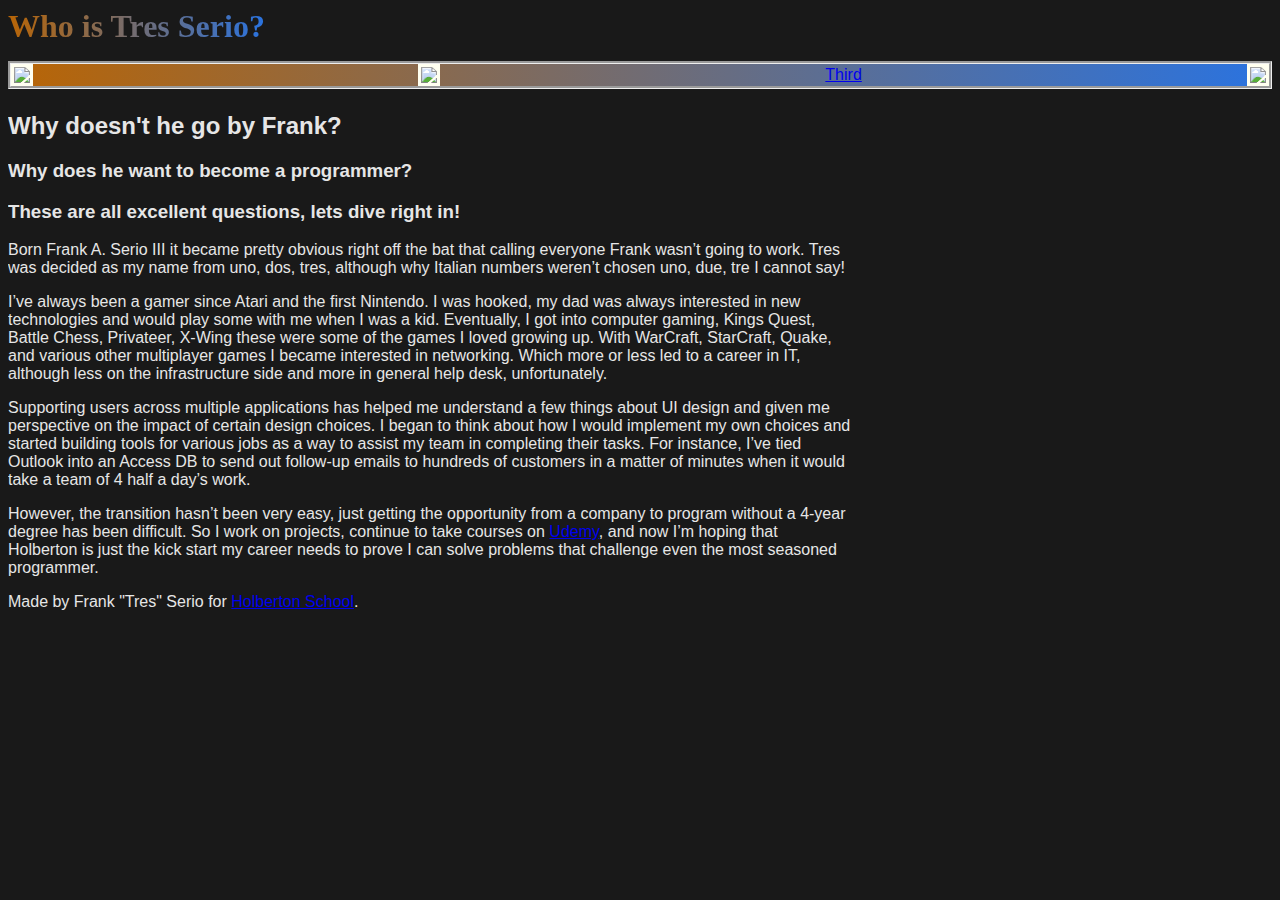
==== index.html @ df2afc03 "disqus attempt1" ====
<!DOCTYPE html>
<html lang="en-US">
  <head>
    <title>
      Frank "Tres" Serio
    </title>
    <meta charset="UTF-8">
    <link rel="stylesheet" href="css/styles.css">
    <meta name="viewport" content="width=device-width, initial-scale=1.0">
  </head>
  <body class="works_on_smartphone">
    <header>
      <div class=banner>
        <h1>Who is Tres Serio?</h1>
      </div>
      <div class=hdr>
        <ul>
          <li><a href="index.html"><img class=bannerThumbs src="https://www.rawshorts.com/freeicons/wp-content/uploads/2017/01/blue_repicthousebase_1484336386-1.png"></a></li>
          <li><a href="page2.html"><img class=bannerThumbs src="https://toppng.com/uploads/preview/ame-controller-free-icon-game-controller-art-11563041193yuz2ezlwtn.png"></a></li>
          <li><a href="page3.html">Third</a></li>
          <li><a href="tweets.html"><img class=bannerThumbs src="https://logonoid.com/images/thumbs/twitter-logo.png"></a></li>
        </ul>
      </div>
    </header>
    <main>
      <article>
        <h2>Why doesn't he go by Frank?</h2>
        <h3>Why does he want to become a programmer?</h3>
        <h3>These are all excellent questions, lets dive right in!</h3>
        <p>Born Frank A. Serio III it became pretty obvious right off the bat that calling everyone Frank wasn’t going to work. Tres was decided as my name from uno, dos, tres, although why Italian numbers weren’t chosen uno, due, tre I cannot say!</p>
        <p>I’ve always been a gamer since Atari and the first Nintendo. I was hooked, my dad was always interested in new technologies and would play some with me when I was a kid. Eventually, I got into computer gaming, Kings Quest, Battle Chess, Privateer, X-Wing these were some of the games I loved growing up. With WarCraft, StarCraft, Quake, and various other multiplayer games I became interested in networking. Which more or less led to a career in IT, although less on the infrastructure side and more in general help desk, unfortunately.</p>
        <p>Supporting users across multiple applications has helped me understand a few things about UI design and given me perspective on the impact of certain design choices. I began to think about how I would implement my own choices and started building tools for various jobs as a way to assist my team in completing their tasks. For instance, I’ve tied Outlook into an Access DB to send out follow-up emails to hundreds of customers in a matter of minutes when it would take a team of 4 half a day’s work.</p>
        <p>However, the transition hasn’t been very easy, just getting the opportunity from a company to program without a 4-year degree has been difficult. So I work on projects, continue to take courses on <a href="https://www.udemy.com/">Udemy</a>, and now I’m hoping that Holberton is just the kick start my career needs to prove I can solve problems that challenge even the most seasoned programmer.</p>
      </article>
      <aside><div id="disqus_thread"></div>
        <script>
            /**
            *  RECOMMENDED CONFIGURATION VARIABLES: EDIT AND UNCOMMENT THE SECTION BELOW TO INSERT DYNAMIC VALUES FROM YOUR PLATFORM OR CMS.
            *  LEARN WHY DEFINING THESE VARIABLES IS IMPORTANT: https://disqus.com/admin/universalcode/#configuration-variables    */
            
            var disqus_config = function () {
            this.page.url = "54.84.245.156";  // Replace PAGE_URL with your page's canonical URL variable
            this.page.identifier = "treserioHome"; // Replace PAGE_IDENTIFIER with your page's unique identifier variable
            };
            
            (function() { // DON'T EDIT BELOW THIS LINE
            var d = document, s = d.createElement('script');
            s.src = 'https://treserio.disqus.com/embed.js';
            s.setAttribute('data-timestamp', +new Date());
            (d.head || d.body).appendChild(s);
            })();
        </script>
        <noscript>Please enable JavaScript to view the <a href="https://disqus.com/?ref_noscript">comments powered by Disqus.</a></noscript></aside>
    </main>
    <footer>Made by Frank "Tres" Serio for <a href="https://www.holbertonschool.com" target="_blank">Holberton School</a>.</footer>
  </body>
</html>
---- css/styles.css ----
body {
    font-family: Arial, Helvetica, sans-serif;
    background-color: rgb(25,25,25);
    color: rgb(230,230,230);
    display: flex;
    flex-direction: column;
}
main {
    display: flex;
    flex-direction: row;
    flex: auto;
}
article {
    flex: 2;
    overflow-y: auto;
}
aside {
    flex: 1;
    overflow-y: auto;
}
.banner {
    display: flex;
    padding: 0px, 0px, 0px, 0px;
    height: 50px;
}
h1 {
    font-family: Georgia, 'Times New Roman', Times, serif;
    background: -webkit-linear-gradient(left, rgb(184, 101, 6), rgb(42, 115, 224));
    -webkit-background-clip: text;
    -webkit-text-fill-color: transparent;
    text-align: left;
    margin: 0px;
    text-align: left;
    margin: 0px;
}
ul {
    border-style: groove;
    background: -webkit-linear-gradient(left, rgb(184, 101, 6), rgb(42, 115, 224));
    margin: 3px;
    padding: 0px;
    margin-right: auto;
    margin-left: auto;
    display: flex;
    align-items: center;
    justify-content:space-between;
}
li {
    display: inline-block;
    vertical-align: middle;
}
.bannerThumbs {
    width: 25px;
    padding: 3px;
    vertical-align: middle;
    background-color: ivory;
}
aside {
    display: inline;
}
@media (max-width: 800px) {
    body.works_on_smartphone {
        display: block;
    }
    body.works_on_smartphone main {
        display: block;
    }
    header .right {
        float: none;
    }
}
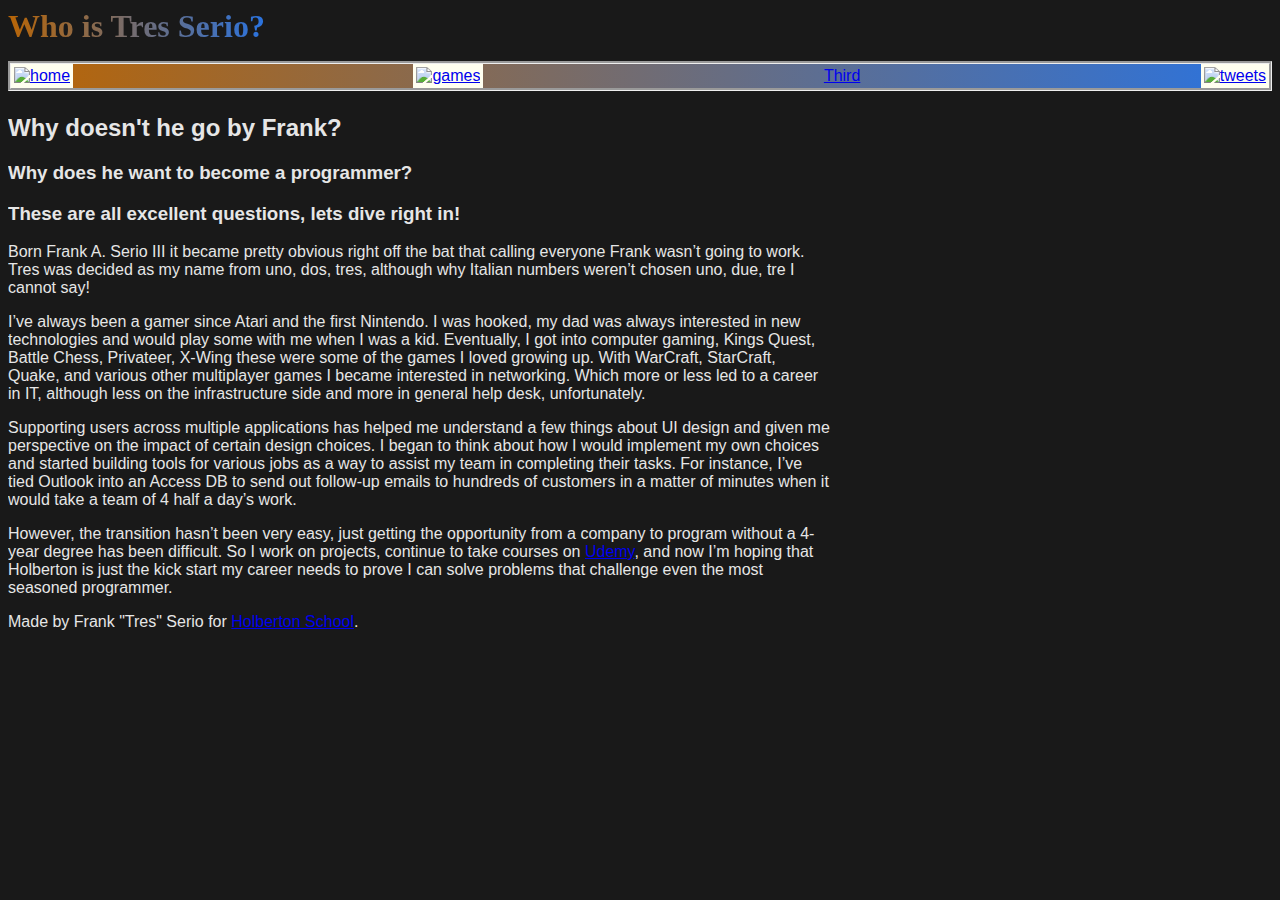
==== commit 4f357874: "disqus Working" ====
--- a/index.html
+++ b/index.html
@@ -7,6 +7,7 @@
     <meta charset="UTF-8">
     <link rel="stylesheet" href="css/styles.css">
     <meta name="viewport" content="width=device-width, initial-scale=1.0">
+    <link rel="canonical" href="54.84.245.156" />
   </head>
   <body class="works_on_smartphone">
     <header>
@@ -15,10 +16,10 @@
       </div>
       <div class=hdr>
         <ul>
-          <li><a href="index.html"><img class=bannerThumbs src="https://www.rawshorts.com/freeicons/wp-content/uploads/2017/01/blue_repicthousebase_1484336386-1.png"></a></li>
-          <li><a href="page2.html"><img class=bannerThumbs src="https://toppng.com/uploads/preview/ame-controller-free-icon-game-controller-art-11563041193yuz2ezlwtn.png"></a></li>
+          <li><a href="index.html"><img class=bannerThumbs src="https://www.rawshorts.com/freeicons/wp-content/uploads/2017/01/blue_repicthousebase_1484336386-1.png" alt="home"></a></li>
+          <li><a href="page2.html"><img class=bannerThumbs src="https://toppng.com/uploads/preview/ame-controller-free-icon-game-controller-art-11563041193yuz2ezlwtn.png" alt="games"></a></li>
           <li><a href="page3.html">Third</a></li>
-          <li><a href="tweets.html"><img class=bannerThumbs src="https://logonoid.com/images/thumbs/twitter-logo.png"></a></li>
+          <li><a href="tweets.html"><img class=bannerThumbs src="https://logonoid.com/images/thumbs/twitter-logo.png" alt="tweets"></a></li>
         </ul>
       </div>
     </header>
@@ -32,15 +33,16 @@
         <p>Supporting users across multiple applications has helped me understand a few things about UI design and given me perspective on the impact of certain design choices. I began to think about how I would implement my own choices and started building tools for various jobs as a way to assist my team in completing their tasks. For instance, I’ve tied Outlook into an Access DB to send out follow-up emails to hundreds of customers in a matter of minutes when it would take a team of 4 half a day’s work.</p>
         <p>However, the transition hasn’t been very easy, just getting the opportunity from a company to program without a 4-year degree has been difficult. So I work on projects, continue to take courses on <a href="https://www.udemy.com/">Udemy</a>, and now I’m hoping that Holberton is just the kick start my career needs to prove I can solve problems that challenge even the most seasoned programmer.</p>
       </article>
-      <aside><div id="disqus_thread"></div>
+      <aside>
+        <div id="disqus_thread"></div>
         <script>
             /**
             *  RECOMMENDED CONFIGURATION VARIABLES: EDIT AND UNCOMMENT THE SECTION BELOW TO INSERT DYNAMIC VALUES FROM YOUR PLATFORM OR CMS.
             *  LEARN WHY DEFINING THESE VARIABLES IS IMPORTANT: https://disqus.com/admin/universalcode/#configuration-variables    */
             
             var disqus_config = function () {
-            this.page.url = "54.84.245.156";  // Replace PAGE_URL with your page's canonical URL variable
-            this.page.identifier = "treserioHome"; // Replace PAGE_IDENTIFIER with your page's unique identifier variable
+            this.page.url = "http://54.84.245.156/index.html";  // Replace PAGE_URL with your page's canonical URL variable
+            this.page.identifier = 3336669990003696930; // Replace PAGE_IDENTIFIER with your page's unique identifier variable
             };
             
             (function() { // DON'T EDIT BELOW THIS LINE
@@ -50,7 +52,8 @@
             (d.head || d.body).appendChild(s);
             })();
         </script>
-        <noscript>Please enable JavaScript to view the <a href="https://disqus.com/?ref_noscript">comments powered by Disqus.</a></noscript></aside>
+        <noscript>Please enable JavaScript to view the <a href="https://disqus.com/?ref_noscript">comments powered by Disqus.</a></noscript>
+      </aside>
     </main>
     <footer>Made by Frank "Tres" Serio for <a href="https://www.holbertonschool.com" target="_blank">Holberton School</a>.</footer>
   </body>
--- a/css/styles.css
+++ b/css/styles.css
@@ -17,6 +17,7 @@
 aside {
     flex: 1;
     overflow-y: auto;
+    padding: 15px;
 }
 .banner {
     display: flex;
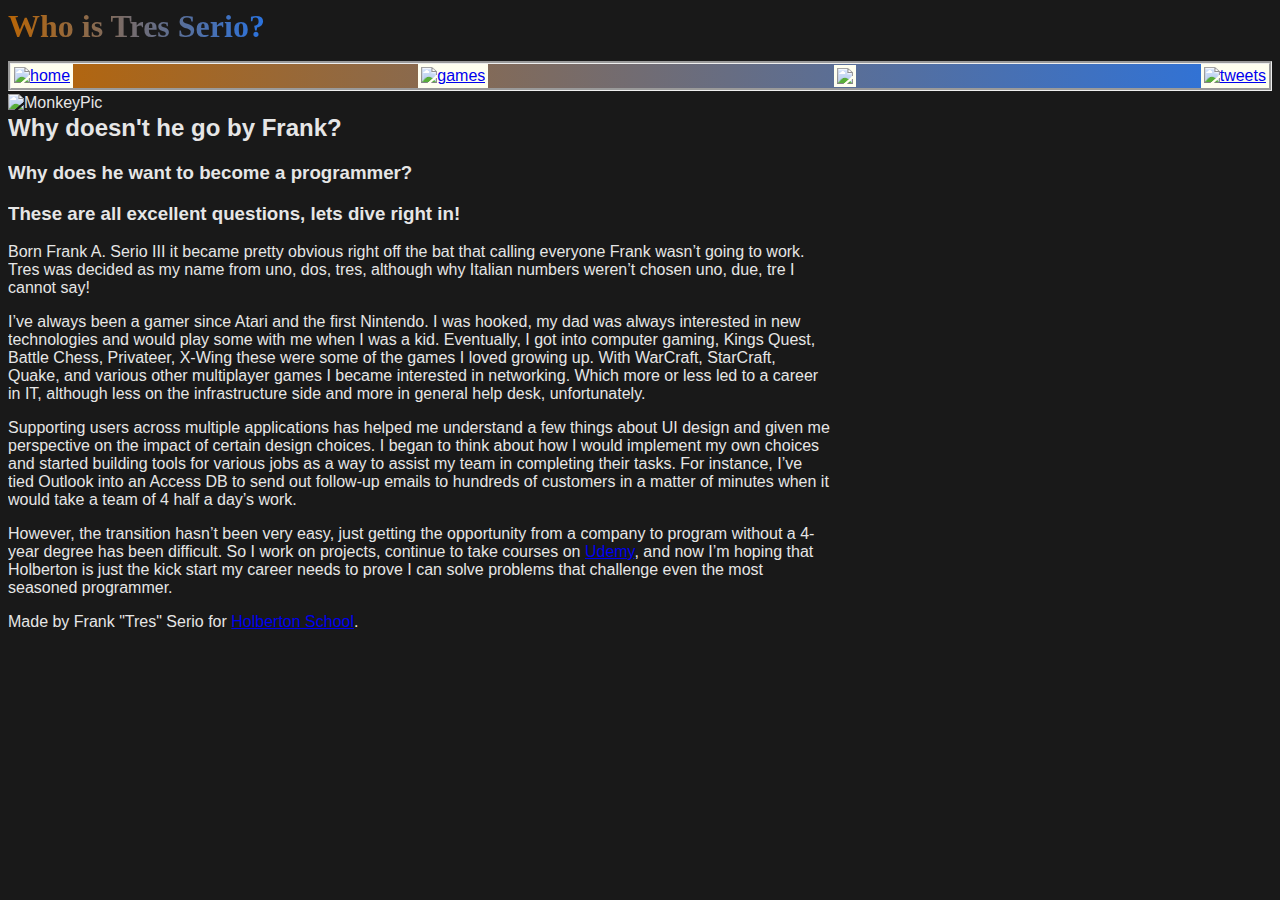
==== commit 0b4d9f1a: "added js and resize img, also found banner icons" ====
--- a/index.html
+++ b/index.html
@@ -4,10 +4,10 @@
     <title>
       Frank "Tres" Serio
     </title>
-    <meta charset="UTF-8">
-    <link rel="stylesheet" href="css/styles.css">
-    <meta name="viewport" content="width=device-width, initial-scale=1.0">
-    <link rel="canonical" href="54.84.245.156" />
+    <meta charset="UTF-8" name="viewport" content="width=device-width, initial-scale=1.0">
+    <link rel="canonical" href="http://54.84.245.156/index.html" />
+    <link rel="stylesheet" href="css/styles.css" />
+    <script src="js/behavior.js"></script>
   </head>
   <body class="works_on_smartphone">
     <header>
@@ -17,14 +17,15 @@
       <div class=hdr>
         <ul>
           <li><a href="index.html"><img class=bannerThumbs src="https://www.rawshorts.com/freeicons/wp-content/uploads/2017/01/blue_repicthousebase_1484336386-1.png" alt="home"></a></li>
-          <li><a href="page2.html"><img class=bannerThumbs src="https://toppng.com/uploads/preview/ame-controller-free-icon-game-controller-art-11563041193yuz2ezlwtn.png" alt="games"></a></li>
-          <li><a href="page3.html">Third</a></li>
+          <li><a href="games.html"><img class=bannerThumbs src="https://toppng.com/uploads/preview/ame-controller-free-icon-game-controller-art-11563041193yuz2ezlwtn.png" alt="games"></a></li>
+          <li><a href="page3.html"><img class=bannerThumbs src="https://static.thenounproject.com/png/1973938-200.png"></a></li>
           <li><a href="tweets.html"><img class=bannerThumbs src="https://logonoid.com/images/thumbs/twitter-logo.png" alt="tweets"></a></li>
         </ul>
       </div>
     </header>
     <main>
       <article>
+        <img class="small" id="smart_thumbnail" src="https://scontent-dfw5-2.xx.fbcdn.net/v/t1.6435-9/188567164_10165713824790085_4206508152064602604_n.jpg?_nc_cat=108&ccb=1-3&_nc_sid=a4a2d7&_nc_ohc=iLaaCdQKPUoAX-3MQag&_nc_ht=scontent-dfw5-2.xx&oh=b00c12fce030099bc8ae03760c6f8782&oe=60CD0229" alt="MonkeyPic">
         <h2>Why doesn't he go by Frank?</h2>
         <h3>Why does he want to become a programmer?</h3>
         <h3>These are all excellent questions, lets dive right in!</h3>
--- a/css/styles.css
+++ b/css/styles.css
@@ -69,3 +69,11 @@
         float: none;
     }
 }
+img {
+	max-width: 100%;
+}
+img.small {
+	width: 100px;
+    float: left;
+    padding-right: 10px;
+}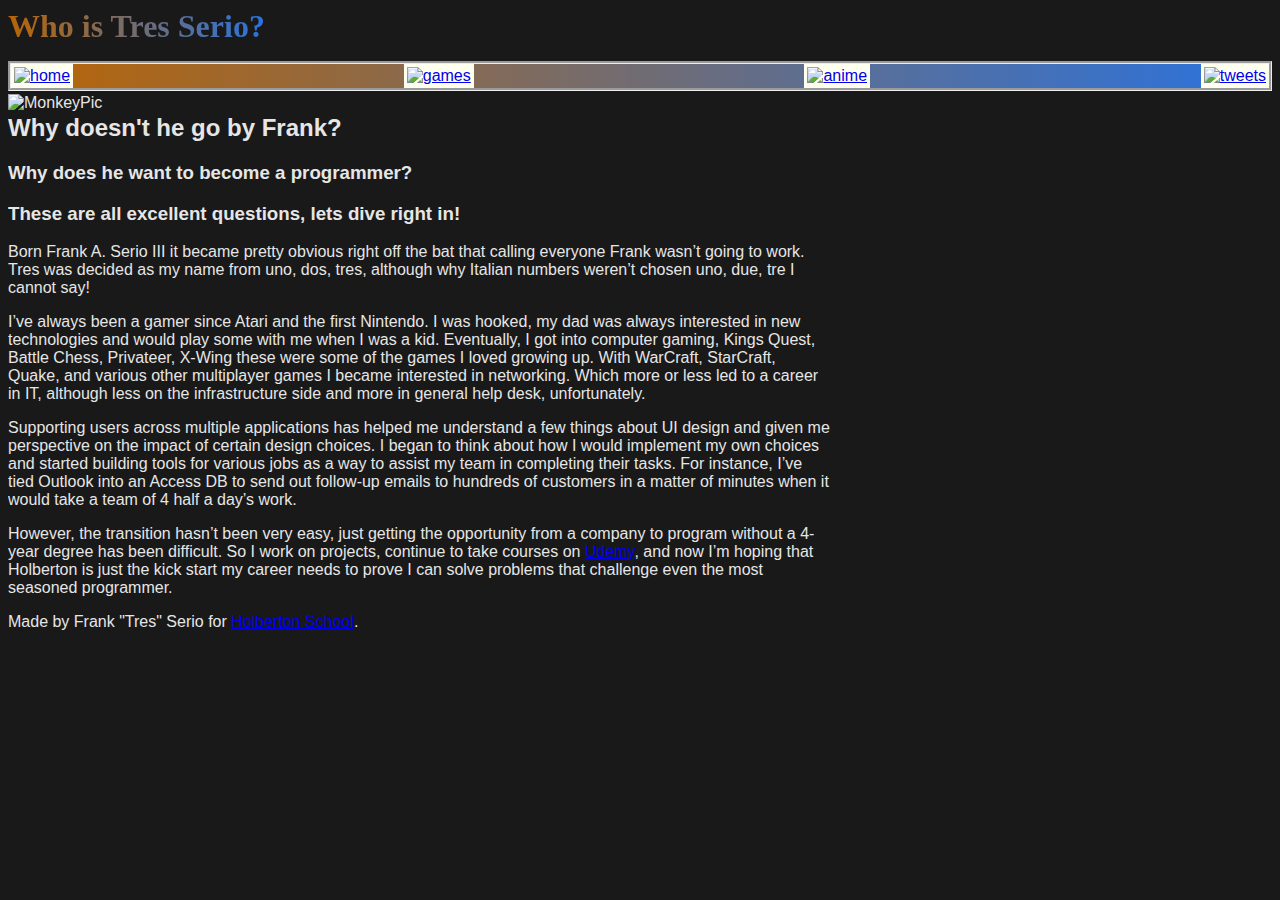
==== commit 175f8aba: "html checking" ====
--- a/index.html
+++ b/index.html
@@ -4,7 +4,8 @@
     <title>
       Frank "Tres" Serio
     </title>
-    <meta charset="UTF-8" name="viewport" content="width=device-width, initial-scale=1.0">
+    <meta charset="UTF-8">
+    <meta name="viewport" content="width=device-width, initial-scale=1.0">
     <link rel="canonical" href="http://54.84.245.156/index.html" />
     <link rel="stylesheet" href="css/styles.css" />
     <script src="js/behavior.js"></script>
@@ -18,7 +19,7 @@
         <ul>
           <li><a href="index.html"><img class=bannerThumbs src="https://www.rawshorts.com/freeicons/wp-content/uploads/2017/01/blue_repicthousebase_1484336386-1.png" alt="home"></a></li>
           <li><a href="games.html"><img class=bannerThumbs src="https://toppng.com/uploads/preview/ame-controller-free-icon-game-controller-art-11563041193yuz2ezlwtn.png" alt="games"></a></li>
-          <li><a href="page3.html"><img class=bannerThumbs src="https://static.thenounproject.com/png/1973938-200.png"></a></li>
+          <li><a href="anime.html"><img class=bannerThumbs src="https://static.thenounproject.com/png/1973938-200.png" alt="anime"></a></li>
           <li><a href="tweets.html"><img class=bannerThumbs src="https://logonoid.com/images/thumbs/twitter-logo.png" alt="tweets"></a></li>
         </ul>
       </div>
--- a/css/styles.css
+++ b/css/styles.css
@@ -31,6 +31,12 @@
     -webkit-text-fill-color: transparent;
     text-align: left;
     margin: 0px;
+}
+h2.banner {
+    font-family: Georgia, 'Times New Roman', Times, serif;
+    background: -webkit-linear-gradient(left, rgb(184, 101, 6), rgb(42, 115, 224));
+    -webkit-background-clip: text;
+    -webkit-text-fill-color: transparent;
     text-align: left;
     margin: 0px;
 }
@@ -68,12 +74,50 @@
     header .right {
         float: none;
     }
+    .banner {
+        height: 100%;
+    }
 }
 img {
 	max-width: 100%;
 }
+img.smallR {
+	width: 100px;
+    float: right;
+    margin-right: 10px;
+}
 img.small {
 	width: 100px;
     float: left;
-    padding-right: 10px;
-}+    margin-right: 10px;
+}
+.gameBox {
+    width: 150px;
+    max-width: 100%;
+    height: 180px;
+    background: black;
+}
+.gameCover {
+    vertical-align: middle;
+}
+/* Positioning and margins 
+@media (min-width: 1100px) {
+	body {
+		width: 1100px;
+		margin: 0 auto;
+	}
+}
+article {
+	padding: 50px 15px;
+}
+article > *:first-child {
+	margin-top: 0;
+}
+aside {
+	padding: 50px 15px;
+}
+header .right {
+	float: right;
+	margin: 0 10px 15px;
+}
+*/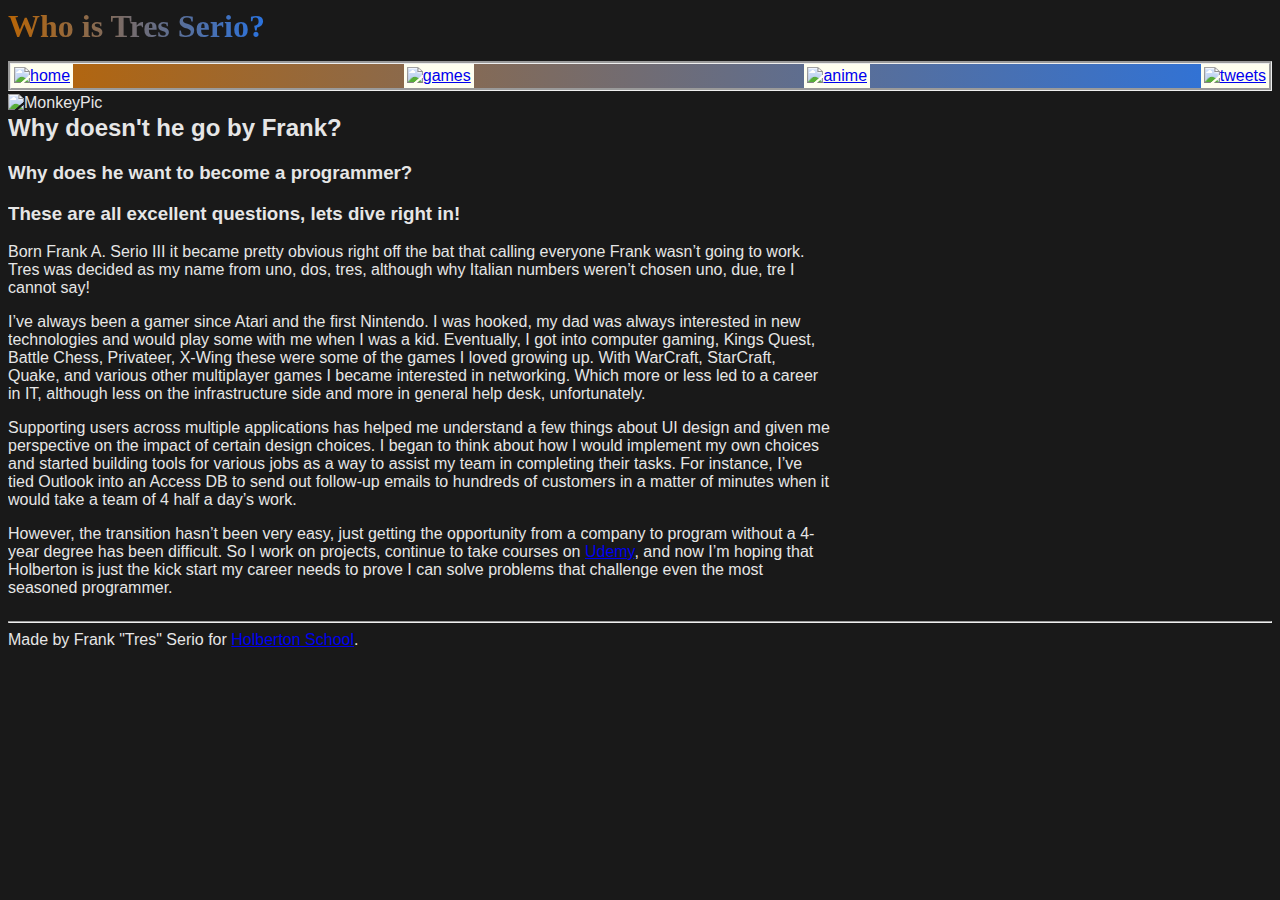
==== commit 0bc22caa: "added footer divider" ====
--- a/index.html
+++ b/index.html
@@ -57,6 +57,6 @@
         <noscript>Please enable JavaScript to view the <a href="https://disqus.com/?ref_noscript">comments powered by Disqus.</a></noscript>
       </aside>
     </main>
-    <footer>Made by Frank "Tres" Serio for <a href="https://www.holbertonschool.com" target="_blank">Holberton School</a>.</footer>
+    <footer><hr>Made by Frank "Tres" Serio for <a href="https://www.holbertonschool.com" target="_blank">Holberton School</a>.</footer>
   </body>
 </html>